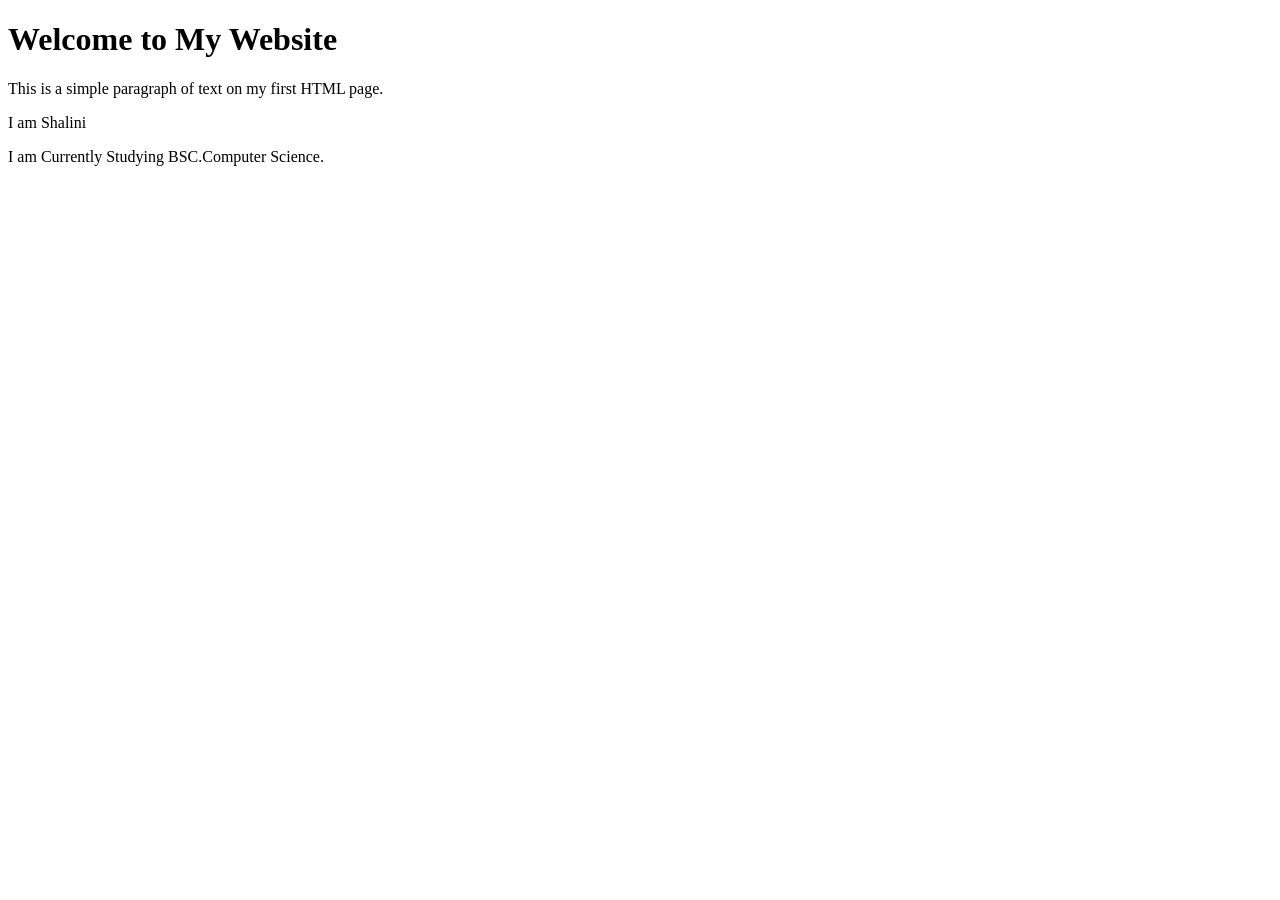
==== index.html @ 32ca2ce3 "First HTML File" ====
<!DOCTYPE html>
<html>
<head>
    <title>My Simple Web Page</title>
</head>
<body>

    <h1>Welcome to My Website</h1>
    <p>This is a simple paragraph of text on my first HTML page.</p>
    <p>I am Shalini</p>
    <p>I am Currently Studying BSC.Computer Science.</p>

</body>
</html>
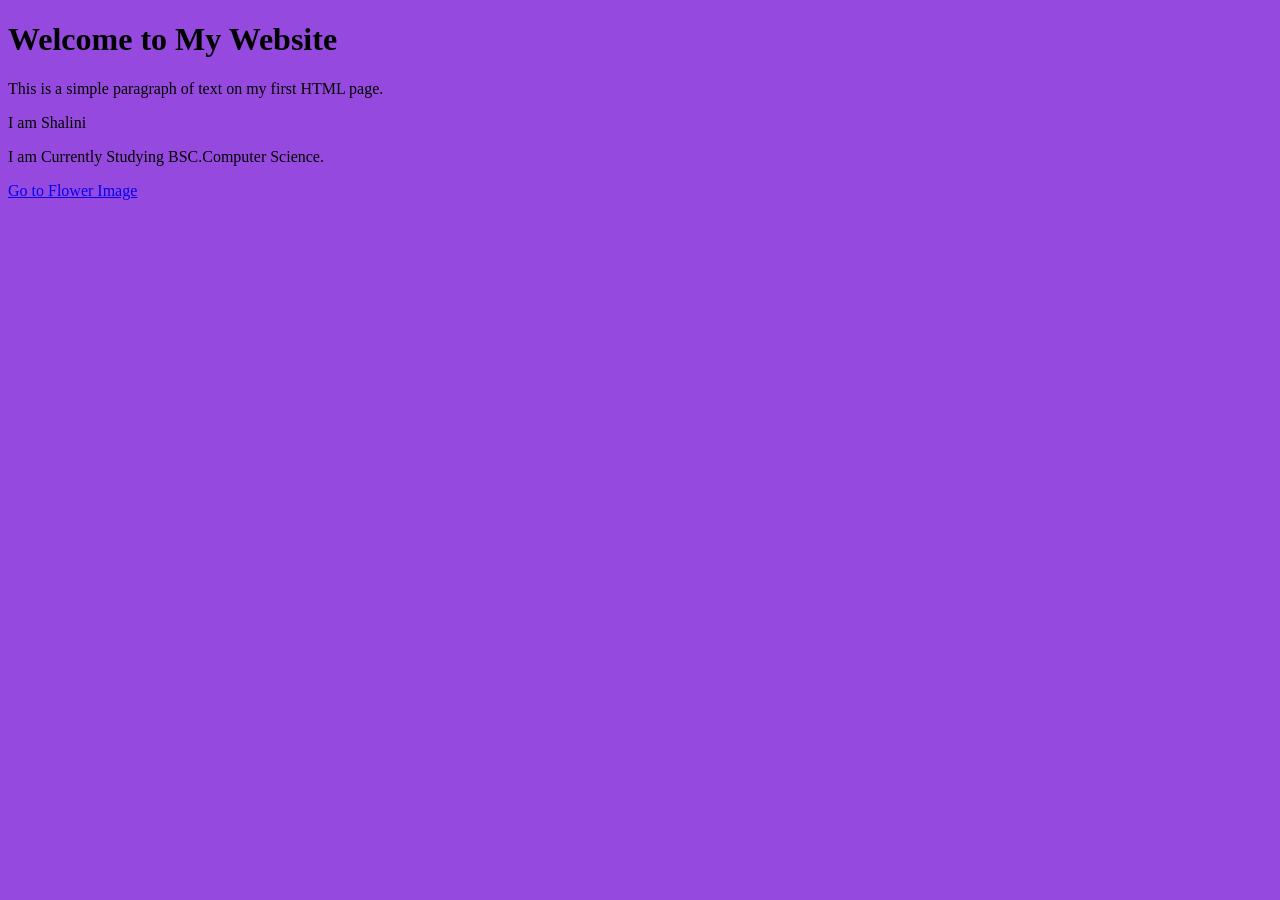
==== commit a1a0b41b: "Flower Image" ====
--- a/index.html
+++ b/index.html
@@ -2,6 +2,7 @@
 <html>
 <head>
     <title>My Simple Web Page</title>
+    <link rel="stylesheet" href="style.css">
 </head>
 <body>
 
@@ -9,6 +10,6 @@
     <p>This is a simple paragraph of text on my first HTML page.</p>
     <p>I am Shalini</p>
     <p>I am Currently Studying BSC.Computer Science.</p>
-
+<a href="image.html">Go to Flower Image</a>
 </body>
 </html>
--- a/style.css
+++ b/style.css
@@ -0,0 +1,6 @@
+
+body {
+
+ background-color: rgb(150, 73, 223);
+    
+}
